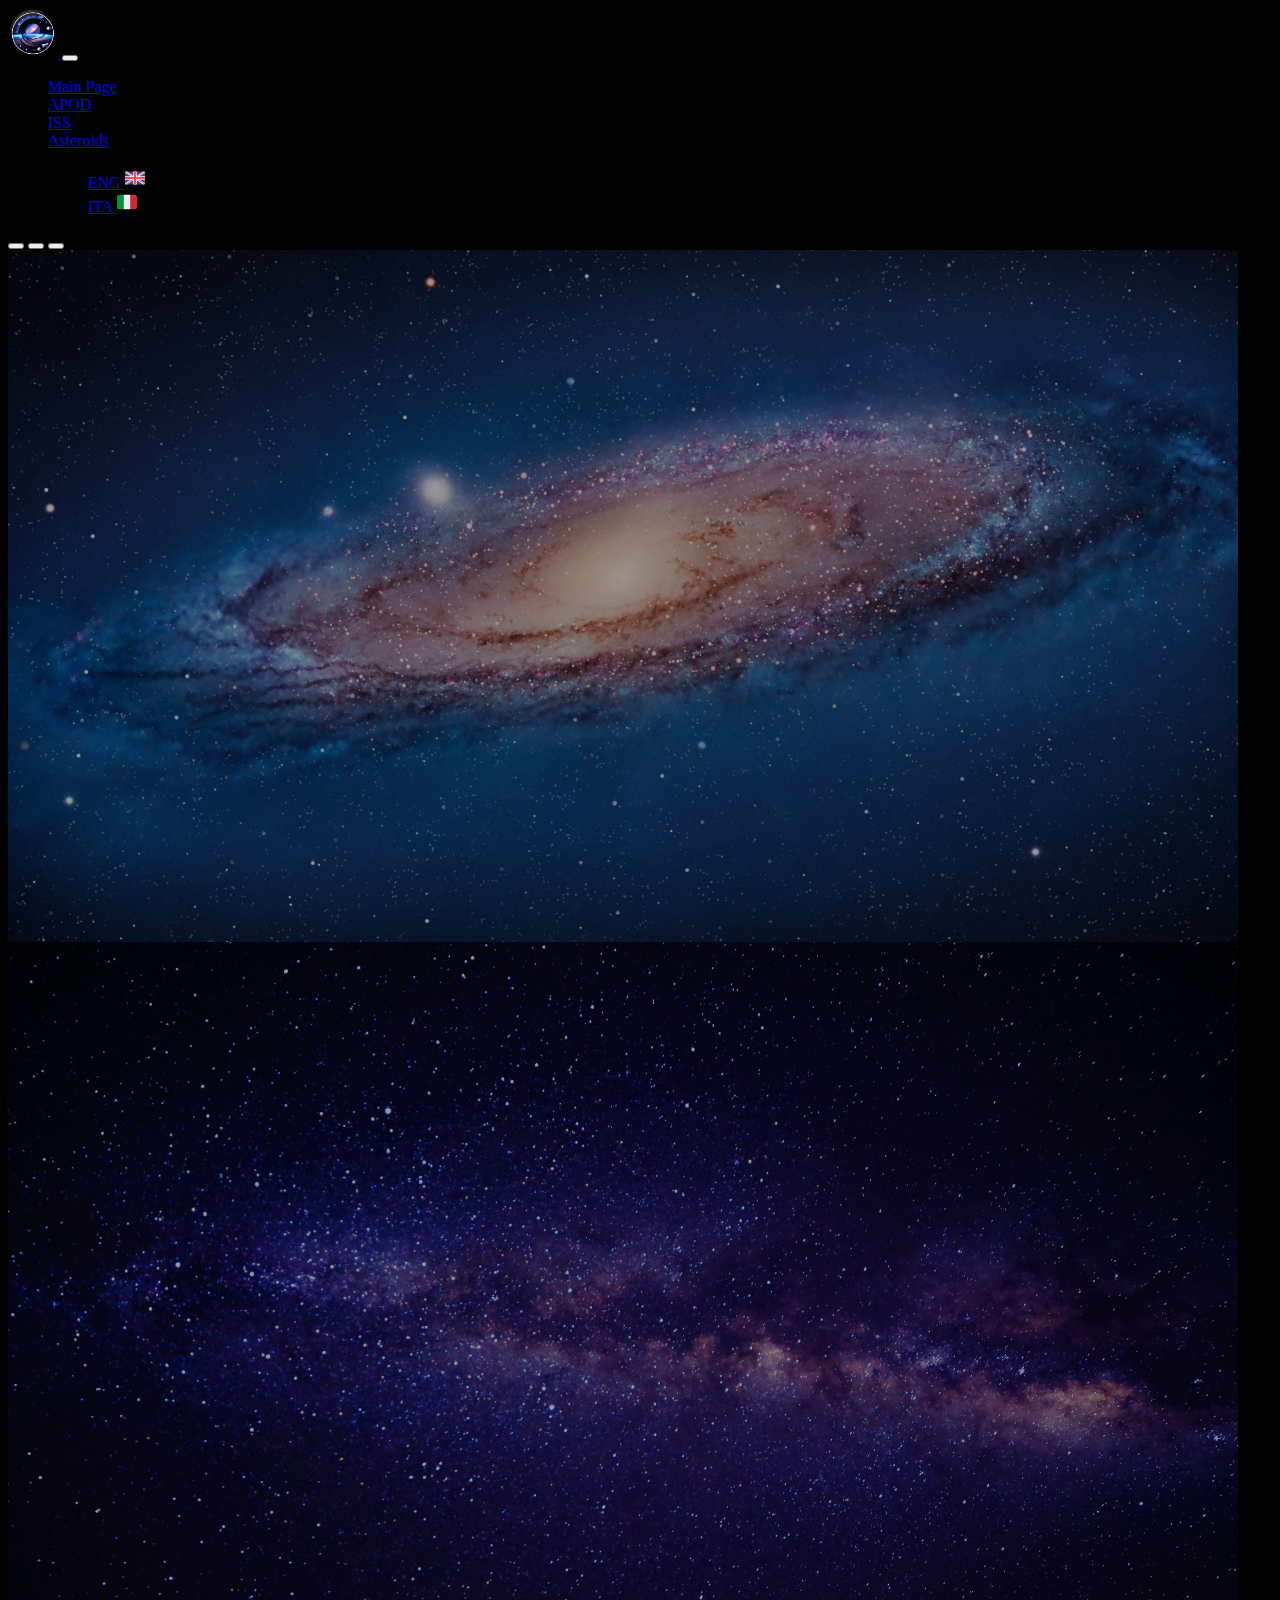
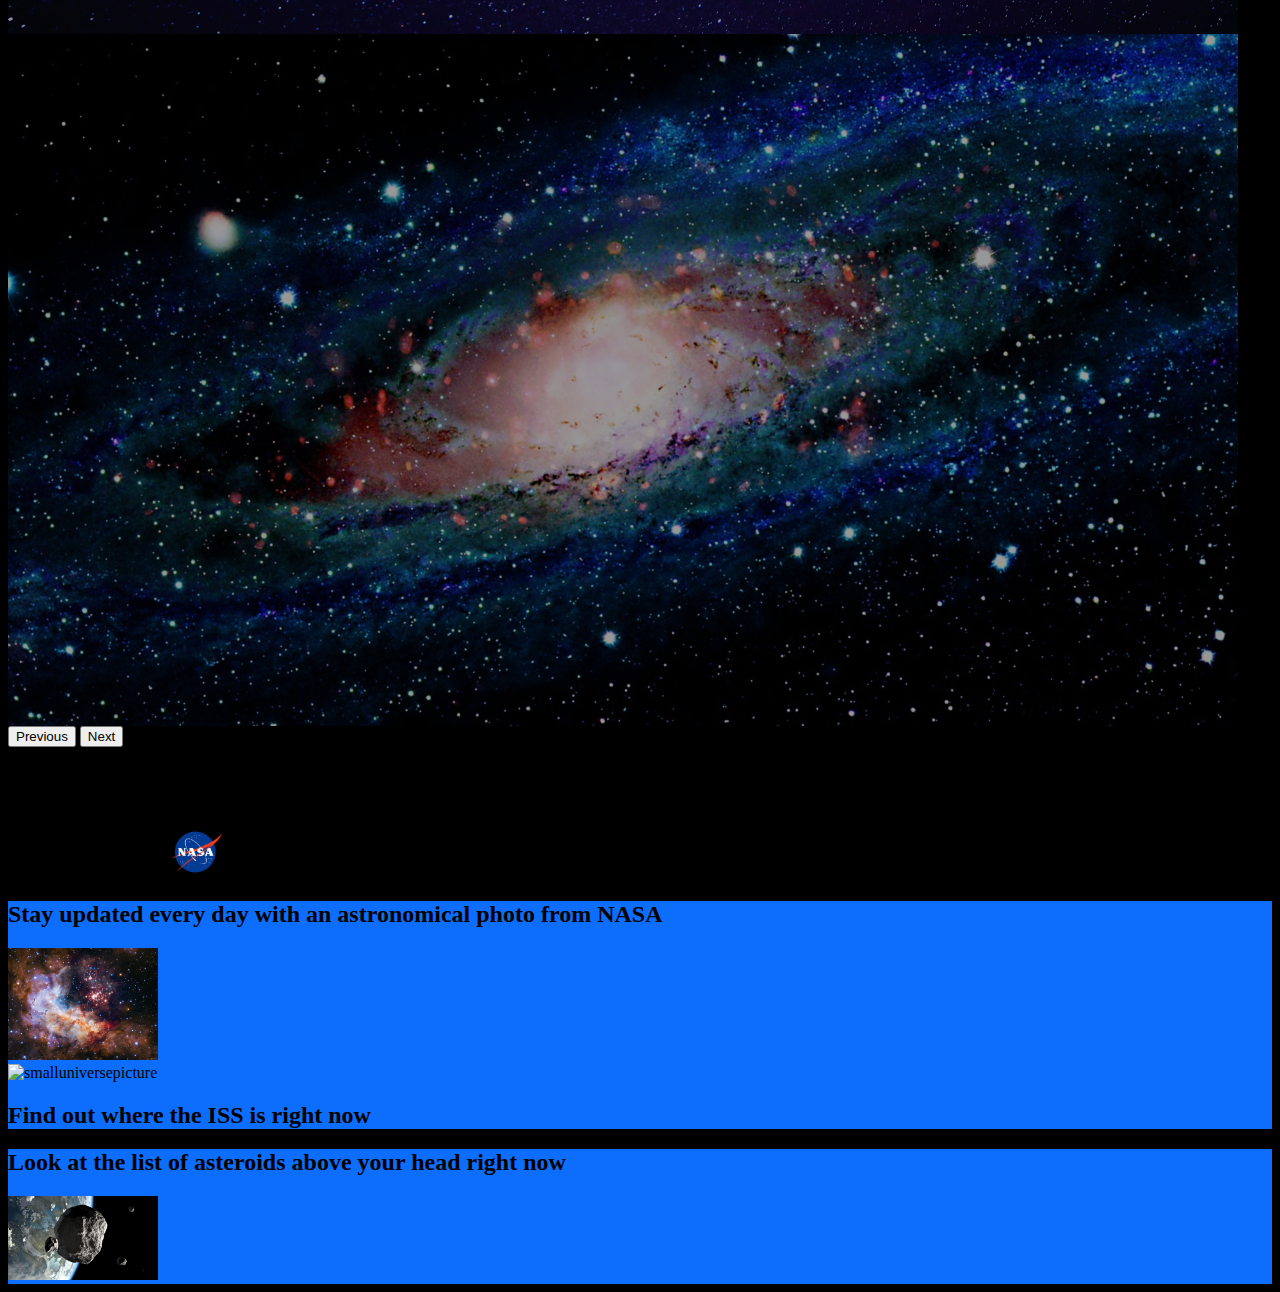
==== en-US/index.html @ d6cabb2d "aggiunto tutto" ====
<!DOCTYPE html>
<html lang="en">
   <head>
      <meta charset="UTF-8">
      <meta name="viewport" content="width=device-width, initial-scale=1.0">
      <script src="https://cdn.jsdelivr.net/npm/bootstrap@5.3.2/dist/js/bootstrap.bundle.min.js" integrity="sha384-C6RzsynM9kWDrMNeT87bh95OGNyZPhcTNXj1NW7RuBCsyN/o0jlpcV8Qyq46cDfL" crossorigin="anonymous"></script>
      <link href="https://cdn.jsdelivr.net/npm/bootstrap@5.3.2/dist/css/bootstrap.min.css" rel="stylesheet" integrity="sha384-T3c6CoIi6uLrA9TneNEoa7RxnatzjcDSCmG1MXxSR1GAsXEV/Dwwykc2MPK8M2HN" crossorigin="anonymous">
      <link rel="stylesheet" href="../styles/styleIndex.css">
      <script src="../scripts/scriptIndex.js" defer></script>
      <link rel="icon" href="../images/logo.png" type="image/x-icon">
      <title>Main Page</title>
   </head>
   <body>
      <nav class="navbar navbar-expand-lg bg-black navbar-dark sticky-top">
         <div class="container-fluid">
            <a class="navbar-brand" href="../en-US/index.html">
            <img src="../images/logo.png" alt="Logo" width="50" height="50" class="d-inline-block align-text-top">
            </a>
            <button class="navbar-toggler" type="button" data-bs-toggle="collapse" data-bs-target="#navbarNavDropdown" aria-controls="navbarNavDropdown" aria-expanded="false" aria-label="Toggle navigation">
            <span class="navbar-toggler-icon"></span>
            </button>
            <div class="collapse navbar-collapse" id="navbarNavDropdown">
               <ul class="navbar-nav">
                  <li class="nav-item">
                     <a class="nav-link active" href="../en-US/index.html">Main Page</a>
                  </li>
                  <li class="nav-item">
                     <a class="nav-link" href="../en-US/apod.html">APOD</a>
                  </li>
                  <li class="nav-item">
                     <a class="nav-link" href="../en-US/iss.html">ISS</a>
                  </li>
                  <li class="nav-item">
                     <a class="nav-link" href="../en-US/asteroid.html">Asteroids</a>
                  </li>
                  <li class="nav-item dropdown">
                     <a class="nav-link dropdown-toggle" role="button" data-bs-toggle="dropdown" aria-expanded="false"> Language </a>
                     <ul class="dropdown-menu bg-black">
                        <li>
                           <a class="dropdown-item nav-link active bg-dark" href="../en-US/index.html">
                              ENG 
                              <svg height="20" width="20" version="1.1" id="Layer_1" xmlns="http://www.w3.org/2000/svg" xmlns:xlink="http://www.w3.org/1999/xlink" 
                                 viewBox="0 0 512 512" xml:space="preserve">
                                 <path style="fill:#41479B;" d="M473.655,88.276H38.345C17.167,88.276,0,105.443,0,126.621V385.38
                                    c0,21.177,17.167,38.345,38.345,38.345h435.31c21.177,0,38.345-17.167,38.345-38.345V126.621
                                    C512,105.443,494.833,88.276,473.655,88.276z"/>
                                 <path style="fill:#F5F5F5;" d="M511.469,120.282c-3.022-18.159-18.797-32.007-37.814-32.007h-9.977l-163.54,107.147V88.276h-88.276
                                    v107.147L48.322,88.276h-9.977c-19.017,0-34.792,13.847-37.814,32.007l139.778,91.58H0v88.276h140.309L0.531,391.717
                                    c3.022,18.159,18.797,32.007,37.814,32.007h9.977l163.54-107.147v107.147h88.276V316.577l163.54,107.147h9.977
                                    c19.017,0,34.792-13.847,37.814-32.007l-139.778-91.58H512v-88.276H371.691L511.469,120.282z"/>
                                 <g>
                                    <polygon style="fill:#FF4B55;" points="282.483,88.276 229.517,88.276 229.517,229.517 0,229.517 0,282.483 229.517,282.483 
                                       229.517,423.724 282.483,423.724 282.483,282.483 512,282.483 512,229.517 282.483,229.517 	"/>
                                    <path style="fill:#FF4B55;" d="M24.793,421.252l186.583-121.114h-32.428L9.224,410.31
                                       C13.377,415.157,18.714,418.955,24.793,421.252z"/>
                                    <path style="fill:#FF4B55;" d="M346.388,300.138H313.96l180.716,117.305c5.057-3.321,9.277-7.807,12.287-13.075L346.388,300.138z"
                                       />
                                    <path style="fill:#FF4B55;" d="M4.049,109.475l157.73,102.387h32.428L15.475,95.842C10.676,99.414,6.749,104.084,4.049,109.475z"/>
                                    <path style="fill:#FF4B55;" d="M332.566,211.862l170.035-110.375c-4.199-4.831-9.578-8.607-15.699-10.86L300.138,211.862H332.566z"
                                       />
                                 </g>
                              </svg>
                           </a>
                        </li>
                        <li>
                           <a class="dropdown-item nav-link" href="../it-IT/index.html">
                              ITA 
                              <svg width="20" height="20" viewBox="0 0 36 36" xmlns="http://www.w3.org/2000/svg" xmlns:xlink="http://www.w3.org/1999/xlink" aria-hidden="true" role="img" class="iconify iconify--twemoji" preserveAspectRatio="xMidYMid meet">
                                 <path fill="#CE2B37" d="M36 27a4 4 0 0 1-4 4h-8V5h8a4 4 0 0 1 4 4v18z"></path>
                                 <path fill="#009246" d="M4 5a4 4 0 0 0-4 4v18a4 4 0 0 0 4 4h8V5H4z"></path>
                                 <path fill="#EEE" d="M12 5h12v26H12z"></path>
                              </svg>
                           </a>
                        </li>
                     </ul>
                  </li>
               </ul>
            </div>
         </div>
      </nav>
      <div id="hero-carousel" class="carousel slide" data-bs-ride="carousel">
         <div class="carousel-indicators">
            <button type="button" data-bs-target="#hero-carousel" data-bs-slide-to="0" class="active" aria-current="true" aria-label="Slide 1"></button>
            <button type="button" data-bs-target="#hero-carousel" data-bs-slide-to="1" aria-label="Slide 2"></button>
            <button type="button" data-bs-target="#hero-carousel" data-bs-slide-to="2" aria-label="Slide 3"></button>
         </div>
         <div class="carousel-inner">
            <div class="carousel-item active c-item">
               <img src="../images/carousel1.webp" class="d-block w-100 c-img" alt="Slide 1">
               <div class="carousel-caption top-0 mt-4">
                  <p class="display-1 fw-bolder text-capitalize">EXPLORE</p>
               </div>
            </div>
            <div class="carousel-item c-item">
               <img src="../images/carousel2.jpg" class="d-block w-100 c-img" alt="Slide 2">
               <div class="carousel-caption top-0 mt-4">
                  <p class="display-1 fw-bolder text-capitalize">THE</p>
               </div>
            </div>
            <div class="carousel-item c-item">
               <img src="../images/carousel3.jpg" class="d-block w-100 c-img" alt="Slide 3">
               <div class="carousel-caption top-0 mt-4">
                  <p class="display-1 fw-bolder text-capitalize">UNIVERSE</p>
               </div>
            </div>
         </div>
         <button class="carousel-control-prev" type="button" data-bs-target="#hero-carousel" data-bs-slide="prev">
         <span class="carousel-control-prev-icon" aria-hidden="true"></span>
         <span class="visually-hidden">Previous</span>
         </button>
         <button class="carousel-control-next" type="button" data-bs-target="#hero-carousel" data-bs-slide="next">
         <span class="carousel-control-next-icon" aria-hidden="true"></span>
         <span class="visually-hidden">Next</span>
         </button>
      </div>
      <div class="container-fluid p-5 bg-dark text-white text-center">
         <h1>Discover the universe you live in</h1>
         <h5 id="nasatext">Thanks to NASA technology</h5>
         <img src="../images/nasalogo.png" alt="nasa logo" width="50" height="50">
      </div>
      <a href="#" class="bottomlink">
         <div class="container-fluid p-5 text-white bottomdiv">
            <div class="row">
               <div class="col-md-8 text-start">
                  <h2>
                     Stay updated every day with an astronomical photo from NASA
                     <span class="spanicon">
                        <svg xmlns="http://www.w3.org/2000/svg" width="40" height="40" fill="currentColor" class="bi bi-box-arrow-in-up-right" viewBox="0 0 16 16">
                           <path fill-rule="evenodd" d="M6.364 13.5a.5.5 0 0 0 .5.5H13.5a1.5 1.5 0 0 0 1.5-1.5v-10A1.5 1.5 0 0 0 13.5 1h-10A1.5 1.5 0 0 0 2 2.5v6.636a.5.5 0 1 0 1 0V2.5a.5.5 0 0 1 .5-.5h10a.5.5 0 0 1 .5.5v10a.5.5 0 0 1-.5.5H6.864a.5.5 0 0 0-.5.5"/>
                           <path fill-rule="evenodd" d="M11 5.5a.5.5 0 0 0-.5-.5h-5a.5.5 0 0 0 0 1h3.793l-8.147 8.146a.5.5 0 0 0 .708.708L10 6.707V10.5a.5.5 0 0 0 1 0z"/>
                        </svg>
                     </span>
                  </h2>
               </div>
               <div class="col-md-4 text-end">
                  <img src="../images/apodpicture.jpg" alt="smalluniversepicture" class="img-fluid img-thumbnail" width="150" data-bs-theme="dark">
               </div>
            </div>
         </div>
      </a>
      <a href="#" class="bottomlink">
         <div class="container-fluid p-5 text-white bottomdiv">
            <div class="row">
               <div class="col-md-8 text-start">
                  <img src="../images/iss.jpg" alt="smalluniversepicture" class="img-fluid img-thumbnail" width="150" data-bs-theme="dark">
               </div>
               <div class="col-md-4 text-end">
                  <h2>
                     Find out where the ISS is right now
                     <span class="spanicon">
                        <svg xmlns="http://www.w3.org/2000/svg" width="40" height="40" fill="currentColor" class="bi bi-box-arrow-in-up-right" viewBox="0 0 16 16">
                           <path fill-rule="evenodd" d="M6.364 13.5a.5.5 0 0 0 .5.5H13.5a1.5 1.5 0 0 0 1.5-1.5v-10A1.5 1.5 0 0 0 13.5 1h-10A1.5 1.5 0 0 0 2 2.5v6.636a.5.5 0 1 0 1 0V2.5a.5.5 0 0 1 .5-.5h10a.5.5 0 0 1 .5.5v10a.5.5 0 0 1-.5.5H6.864a.5.5 0 0 0-.5.5"/>
                           <path fill-rule="evenodd" d="M11 5.5a.5.5 0 0 0-.5-.5h-5a.5.5 0 0 0 0 1h3.793l-8.147 8.146a.5.5 0 0 0 .708.708L10 6.707V10.5a.5.5 0 0 0 1 0z"/>
                        </svg>
                     </span>
                  </h2>
               </div>
            </div>
         </div>
      </a>
      <a href="#" class="bottomlink">
         <div class="container-fluid p-5 text-white bottomdiv">
            <div class="row">
               <div class="col-md-8 text-start">
                  <h2>
                     Look at the list of asteroids above your head right now
                     <span class="spanicon">
                        <svg xmlns="http://www.w3.org/2000/svg" width="40" height="40" fill="currentColor" class="bi bi-box-arrow-in-up-right" viewBox="0 0 16 16">
                           <path fill-rule="evenodd" d="M6.364 13.5a.5.5 0 0 0 .5.5H13.5a1.5 1.5 0 0 0 1.5-1.5v-10A1.5 1.5 0 0 0 13.5 1h-10A1.5 1.5 0 0 0 2 2.5v6.636a.5.5 0 1 0 1 0V2.5a.5.5 0 0 1 .5-.5h10a.5.5 0 0 1 .5.5v10a.5.5 0 0 1-.5.5H6.864a.5.5 0 0 0-.5.5"/>
                           <path fill-rule="evenodd" d="M11 5.5a.5.5 0 0 0-.5-.5h-5a.5.5 0 0 0 0 1h3.793l-8.147 8.146a.5.5 0 0 0 .708.708L10 6.707V10.5a.5.5 0 0 0 1 0z"/>
                        </svg>
                     </span>
                  </h2>
               </div>
               <div class="col-md-4 text-end">
                  <img src="../images/asteroid.jpg" alt="smalluniversepicture" class="img-fluid img-thumbnail" width="150" data-bs-theme="dark">
               </div>
            </div>
         </div>
      </a>
   </body>
</html>
---- styles/styleIndex.css ----
.c-item {
  height: 100vh;
}
.c-img {
  height: 100%;
  object-fit: cover;
  filter: brightness(0.6);
}
html{
  background-color: black;
}
#nasatext{
  display: inline;
}
.bottomlink{
  text-decoration: none;
  color: inherit;
}
.spanicon{
  display: none;
}
a:hover .spanicon{
  display: inline;
}
.bottomdiv{
  background-color: #0d6efd;
}
.bottomdiv:hover{
  background-color: rgb(41, 43, 44);
}
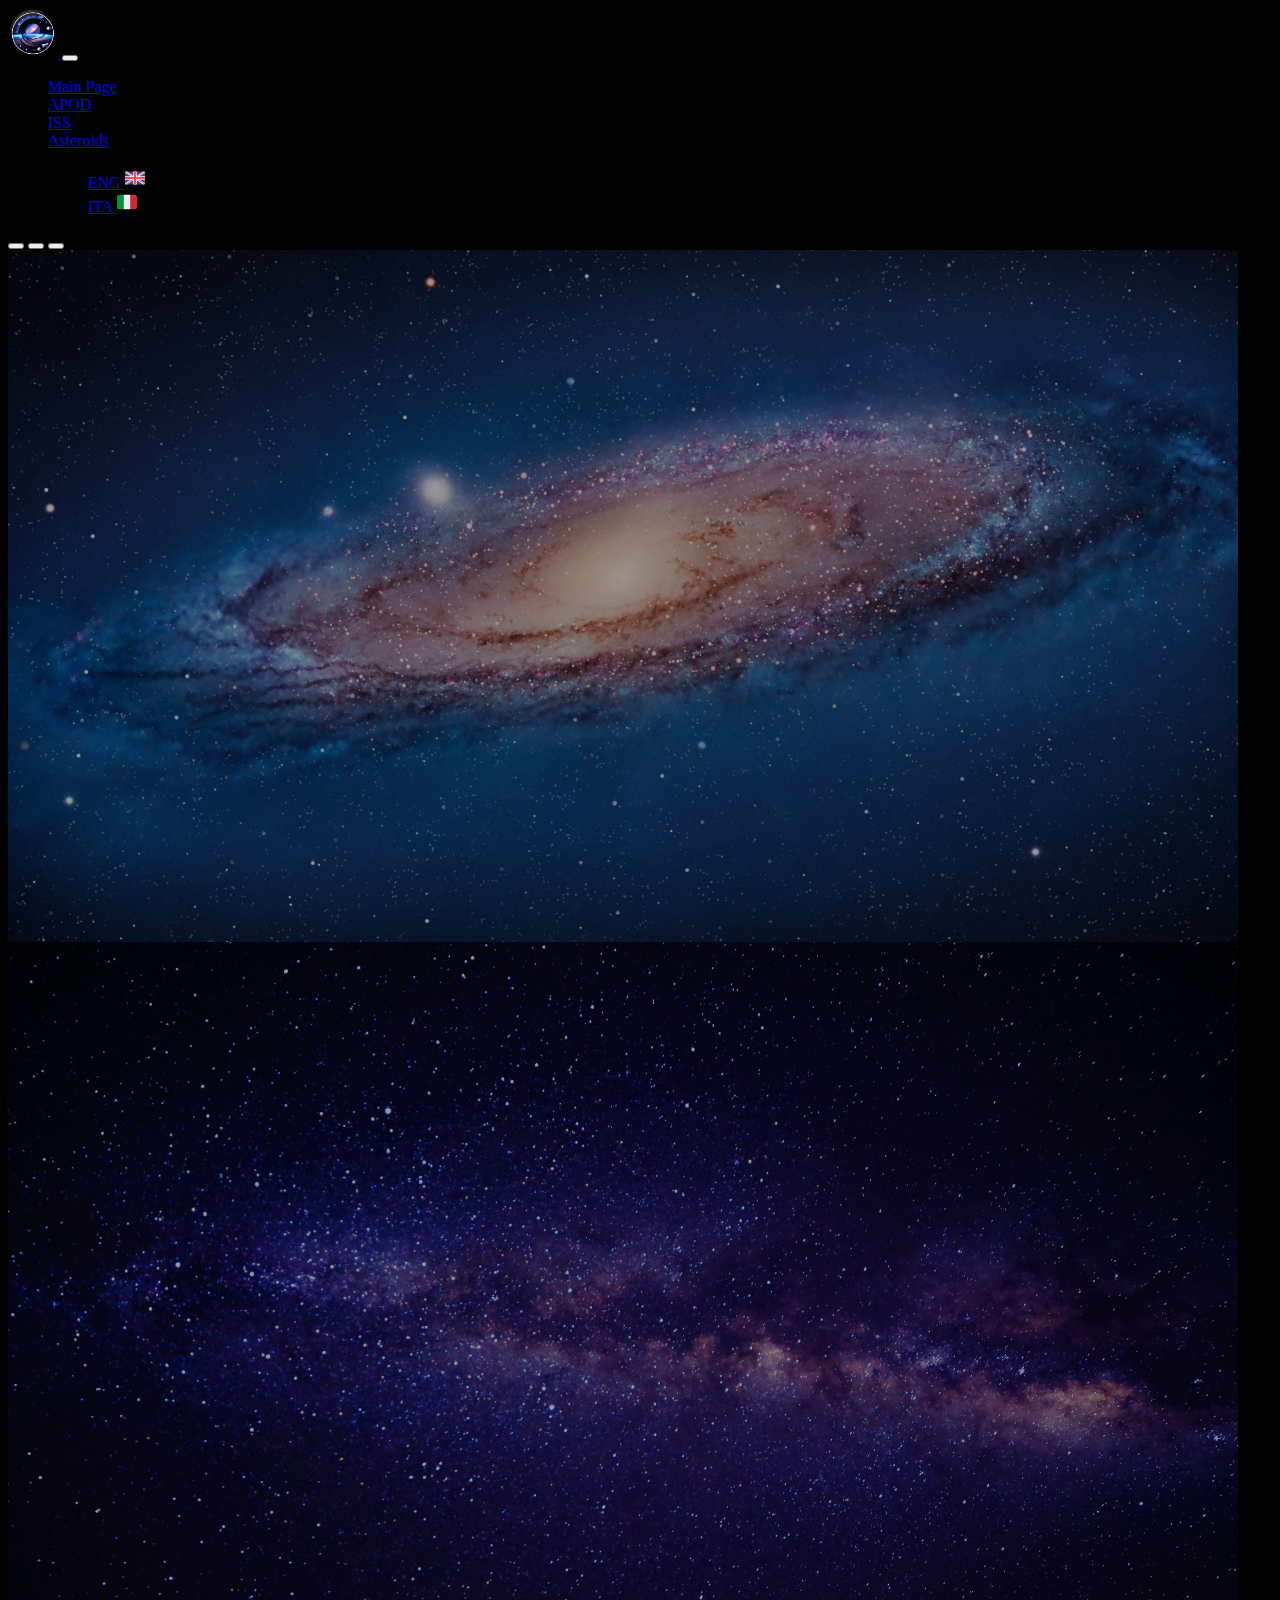
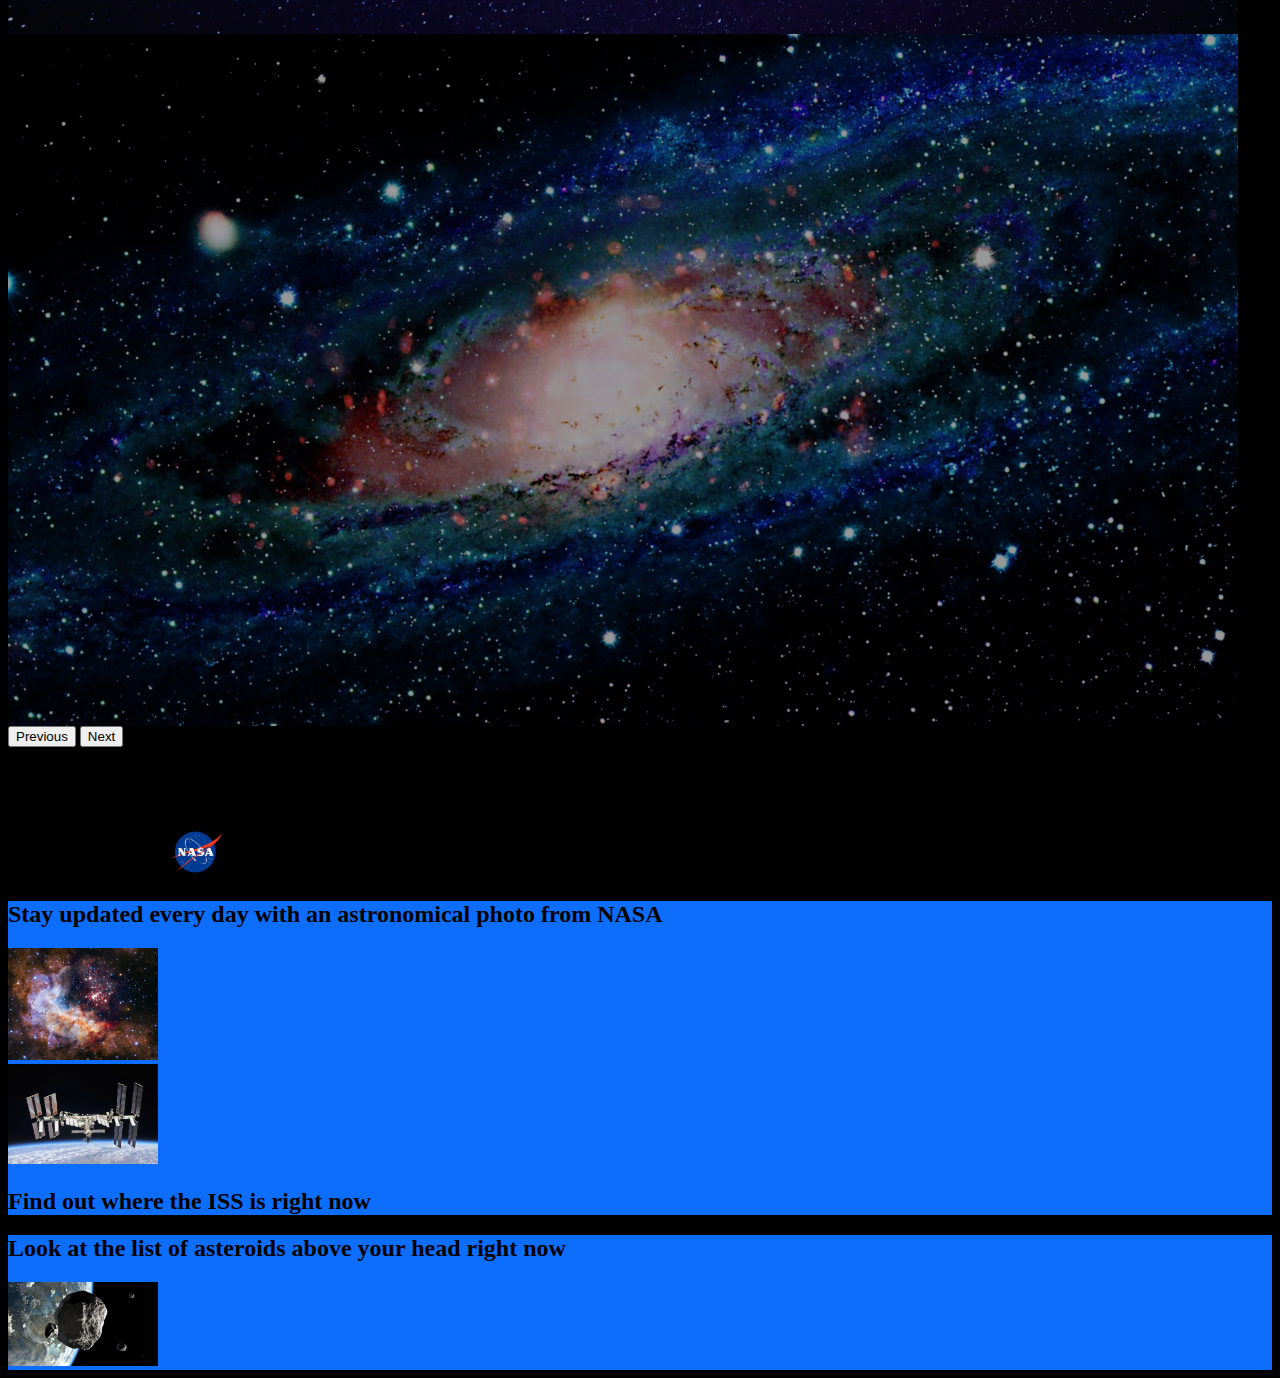
==== commit 2ba28bc6: "altra commit" ====
--- a/en-US/index.html
+++ b/en-US/index.html
@@ -133,7 +133,7 @@
                   </h2>
                </div>
                <div class="col-md-4 text-end">
-                  <img src="../images/apodpicture.jpg" alt="smalluniversepicture" class="img-fluid img-thumbnail" width="150" data-bs-theme="dark">
+                  <img src="../images/apodpicture.jpg" alt="universe" class="img-fluid img-thumbnail" width="150" data-bs-theme="dark">
                </div>
             </div>
          </div>
@@ -142,7 +142,7 @@
          <div class="container-fluid p-5 text-white bottomdiv">
             <div class="row">
                <div class="col-md-8 text-start">
-                  <img src="../images/iss.jpg" alt="smalluniversepicture" class="img-fluid img-thumbnail" width="150" data-bs-theme="dark">
+                  <img src="../images/Iss.jpg" alt="iss" class="img-fluid img-thumbnail" width="150" data-bs-theme="dark">
                </div>
                <div class="col-md-4 text-end">
                   <h2>
@@ -173,7 +173,7 @@
                   </h2>
                </div>
                <div class="col-md-4 text-end">
-                  <img src="../images/asteroid.jpg" alt="smalluniversepicture" class="img-fluid img-thumbnail" width="150" data-bs-theme="dark">
+                  <img src="../images/asteroid.jpg" alt="asteroid" class="img-fluid img-thumbnail" width="150" data-bs-theme="dark">
                </div>
             </div>
          </div>
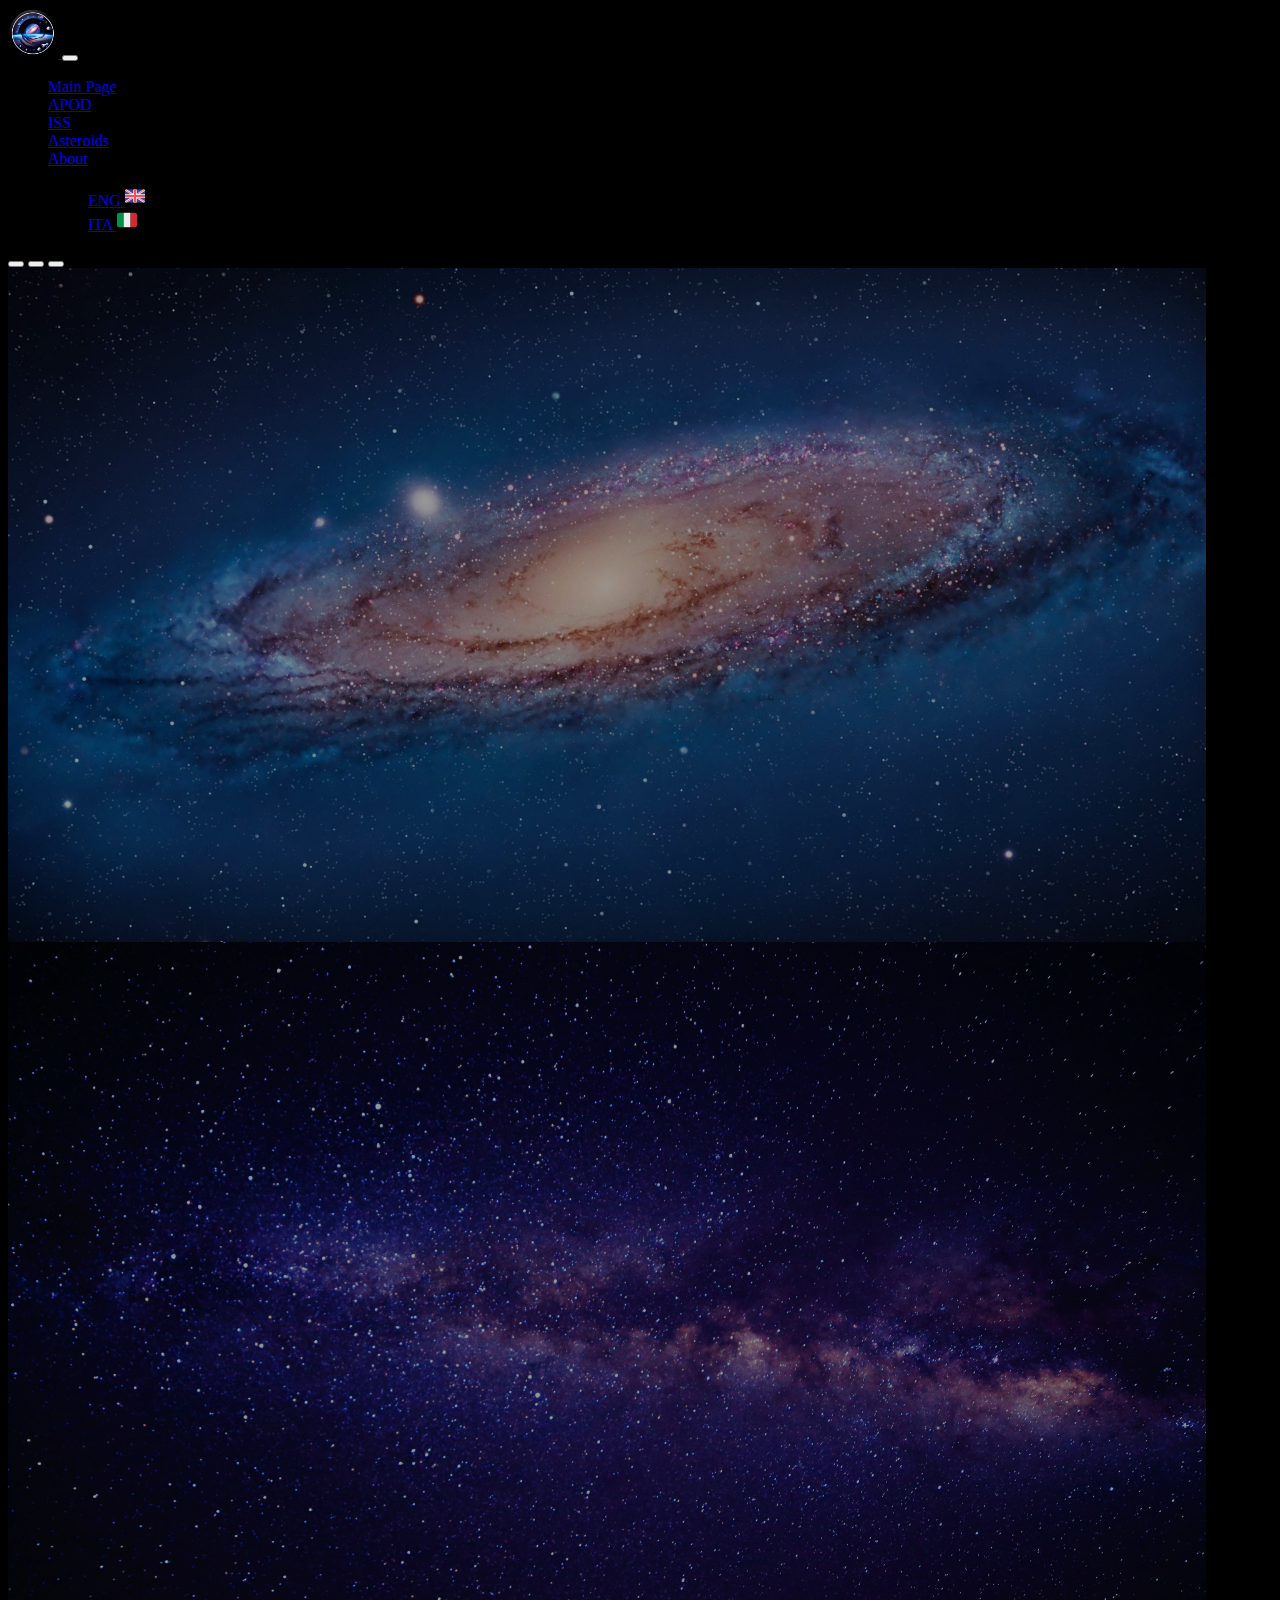
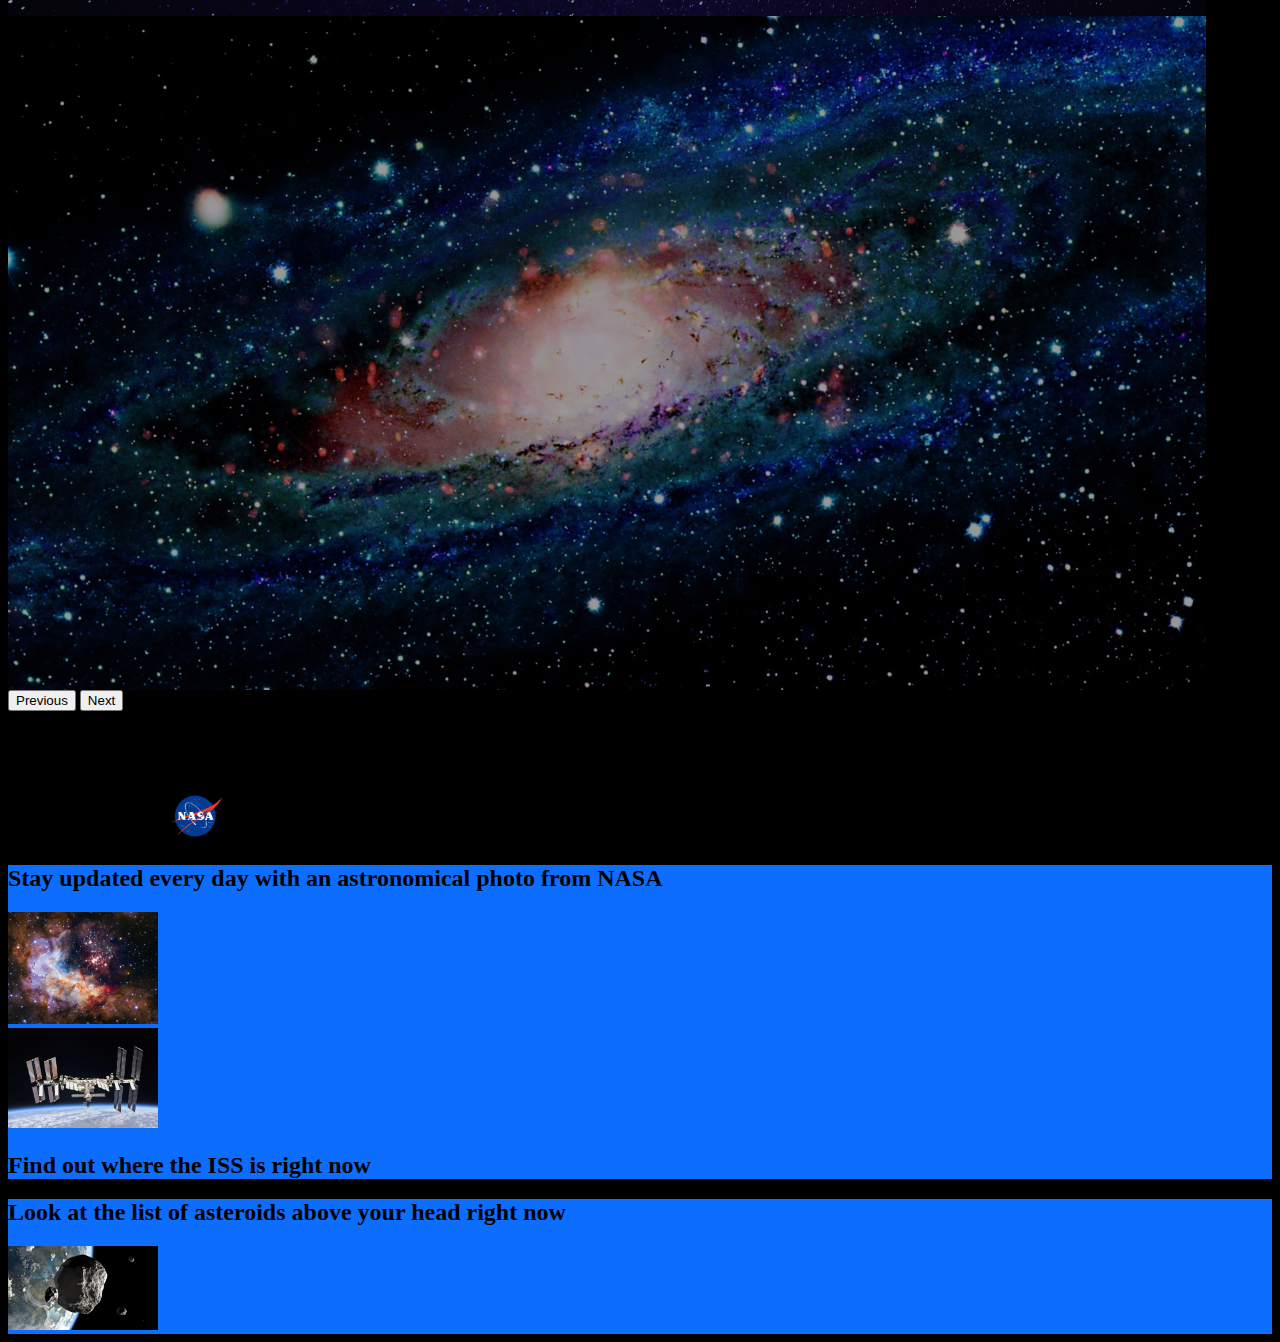
==== commit 6253ec6c: "commmittt" ====
--- a/en-US/index.html
+++ b/en-US/index.html
@@ -32,6 +32,9 @@
                   </li>
                   <li class="nav-item">
                      <a class="nav-link" href="../en-US/asteroid.html">Asteroids</a>
+                  </li>
+                  <li class="nav-item">
+                     <a class="nav-link" href="../en-US/about.html">About</a>
                   </li>
                   <li class="nav-item dropdown">
                      <a class="nav-link dropdown-toggle" role="button" data-bs-toggle="dropdown" aria-expanded="false"> Language </a>
